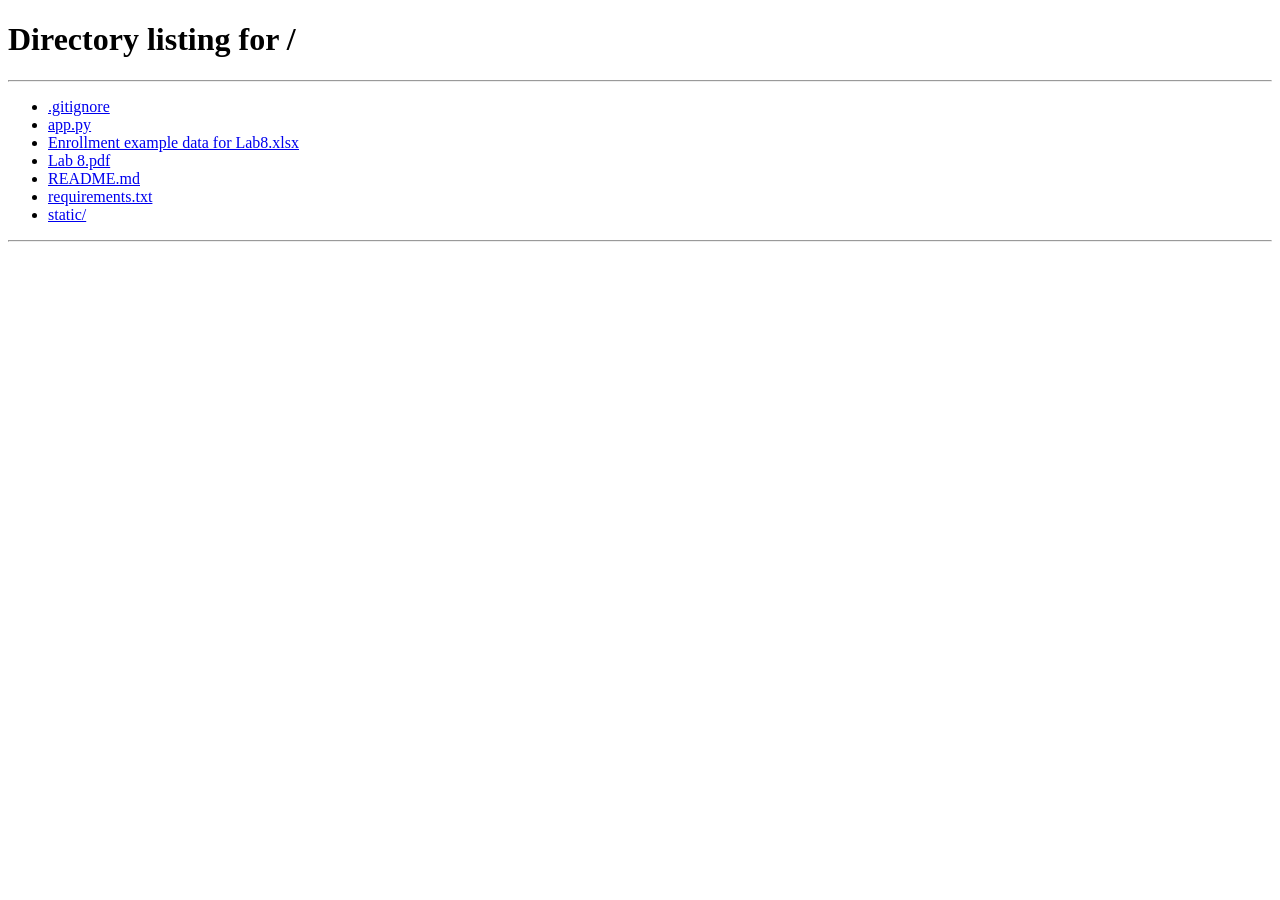
==== static/student.html @ 0a146cfd "Add Lab 8 enrollment web app Flask + SQLite back end with Flask-Login roles (student, teacher, admin" ====
<!DOCTYPE html>
<html>
<head>
  <title>ACME University - Student</title>
  <link rel="stylesheet" href="style.css">
</head>
<body>
  <div class="box">
    <div class="top-bar">
      <span id="welcome">Welcome!</span>
      <h1>ACME University</h1>
      <a href="/logout">Sign out</a>
    </div>

    <div class="tabs">
      <button id="yourTab" onclick="showYourCourses()">Your Courses</button>
      <button id="addTab" onclick="showAddCourses()">Add Courses</button>
    </div>

    <div class="panel">
      <div id="message" class="error"></div>
      <div id="courseTable"></div>
    </div>
  </div>

  <script src="student.js"></script>
</body>
</html>
---- static/style.css ----
/* colors come from the mockups in the lab pdf */
body {
  font-family: Calibri, Arial, sans-serif;
  margin: 0;
  padding: 40px;
  background-color: white;
}

h1 {
  font-weight: normal;
  font-size: 32px;
  margin: 0;
}

/* the light blue box around every page */
.box {
  background-color: #dae3f3;
  border: 1px solid #2f5597;
  max-width: 1100px;
  margin: 0 auto;
  padding: 20px 40px 30px 40px;
}

/* ---------- login page ---------- */

.box > h1 {
  text-align: center;
}

.login-form {
  width: 300px;
  margin: 80px auto 100px auto;
  display: grid;
  grid-template-columns: 90px 1fr;
  gap: 20px 10px;
  align-items: center;
}

.login-form input {
  padding: 8px;
  font-size: 16px;
  border: 1px solid #2f5597;
}

.sign-in {
  grid-column: 1 / 3;
  background-color: #4472c4;
  color: white;
  border: 1px solid #2f5597;
  border-radius: 8px;
  padding: 12px;
  font-size: 18px;
}

/* ---------- top of student and teacher pages ---------- */

.top-bar {
  display: flex;
  justify-content: space-between;
  align-items: center;
  margin-bottom: 25px;
}

.top-bar span,
.top-bar a {
  width: 200px;
  font-size: 18px;
}

.top-bar a {
  text-align: right;
  color: #2f5597;
}

/* ---------- tabs (student page) ---------- */

.tabs {
  display: flex;
}

.tabs button {
  flex: 1;
  padding: 15px;
  font-size: 18px;
  border: 1px solid #2f5597;
  background-color: #b4c7e7;
  color: black;
}

.tabs button.active {
  background-color: #4472c4;
  color: white;
}

/* ---------- title bar (teacher page) ---------- */

.title-bar {
  position: relative;
  background-color: #4472c4;
  color: white;
  border: 1px solid #2f5597;
  text-align: center;
  padding: 15px;
  font-size: 18px;
}

.back {
  position: absolute;
  left: 10px;
  top: 8px;
  background-color: #b4c7e7;
  border: 1px solid #2f5597;
  font-size: 22px;
  padding: 0 12px;
  display: none;
}

/* ---------- dark blue area with the table ---------- */

.panel {
  background-color: #4472c4;
  border: 1px solid #2f5597;
  border-top: none;
  padding: 40px 80px 80px 80px;
}

table {
  border-collapse: collapse;
  width: 100%;
  font-size: 18px;
}

th, td {
  border: 2px solid white;
  padding: 10px;
  text-align: left;
}

th {
  background-color: #8faadc;
  color: white;
}

/* rows switch between two light colors */
tr:nth-child(even) td {
  background-color: #cfd5ea;
}

tr:nth-child(odd) td {
  background-color: #e9ebf5;
}

td a {
  color: #2f5597;
}

/* the + and - buttons */
.add,
.drop {
  border: none;
  color: white;
  font-size: 22px;
  font-weight: bold;
  width: 40px;
  cursor: pointer;
}

.add {
  background-color: #4472c4;
}

.drop {
  background-color: red;
}

.center {
  text-align: center;
}

/* grade box on the gradebook */
td input {
  width: 80px;
  padding: 4px;
  font-size: 18px;
  border: 1px solid transparent;
  background-color: transparent;
}

td input:focus {
  border: 1px solid #2f5597;
  background-color: white;
}

button {
  cursor: pointer;
}

.error {
  color: red;
  margin-top: 10px;
}

.panel .error,
.saved {
  color: white;
  margin-bottom: 10px;
}
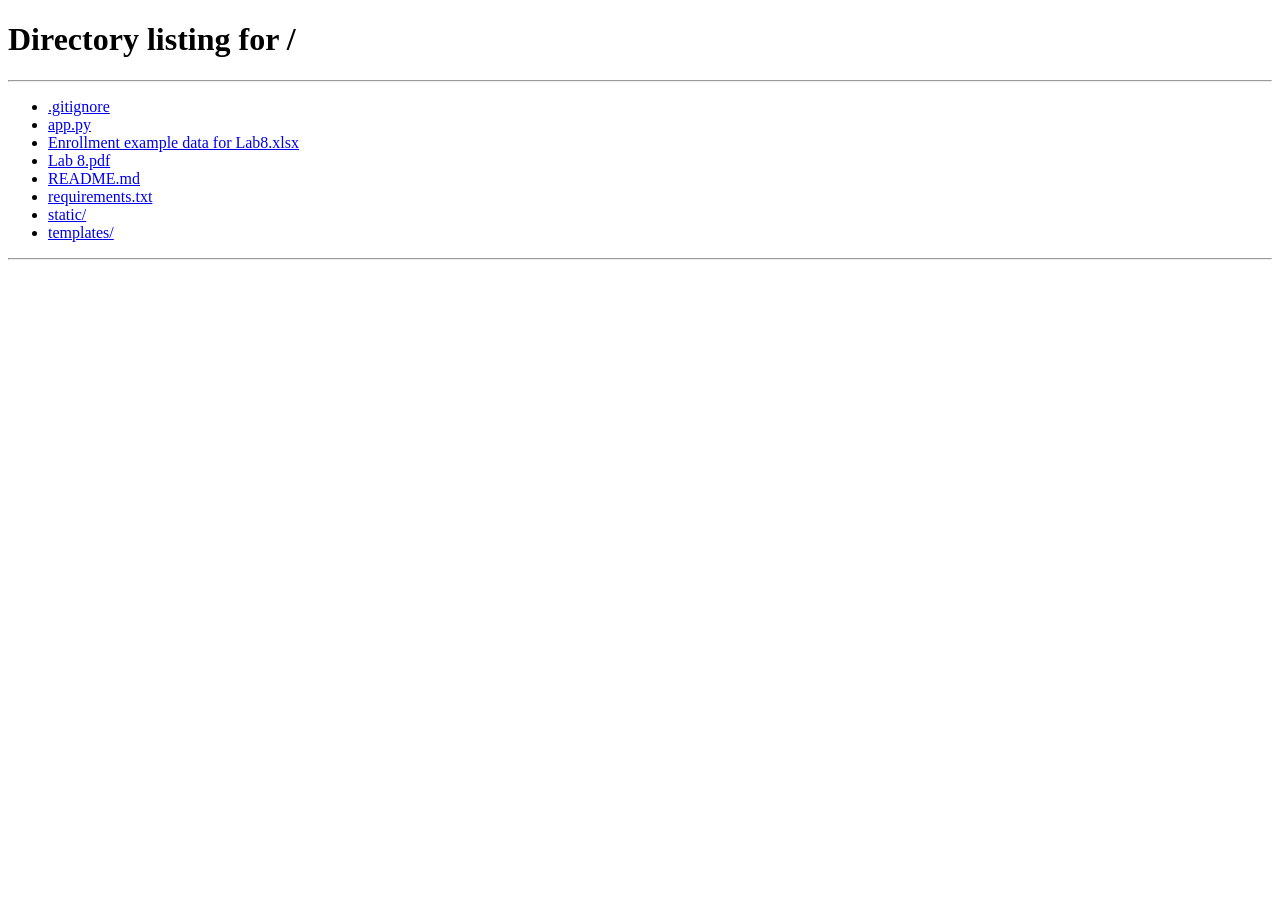
==== commit 05d11070: "Show who is logged in and add role-based admin dropdowns - Logged-in user display on student, teache" ====
--- a/static/student.html
+++ b/static/student.html
@@ -7,7 +7,10 @@
 <body>
   <div class="box">
     <div class="top-bar">
-      <span id="welcome">Welcome!</span>
+      <div class="who">
+        <span id="welcome">Welcome!</span>
+        <div id="loggedIn" class="logged-in"></div>
+      </div>
       <h1>ACME University</h1>
       <a href="/logout">Sign out</a>
     </div>
--- a/static/style.css
+++ b/static/style.css
@@ -72,6 +72,17 @@
   color: #2f5597;
 }
 
+/* welcome message + the small "Logged in as" line under it */
+.who {
+  width: 200px;
+}
+
+.logged-in {
+  font-size: 13px;
+  color: #555;
+  margin-top: 4px;
+}
+
 /* ---------- tabs (student page) ---------- */
 
 .tabs {
